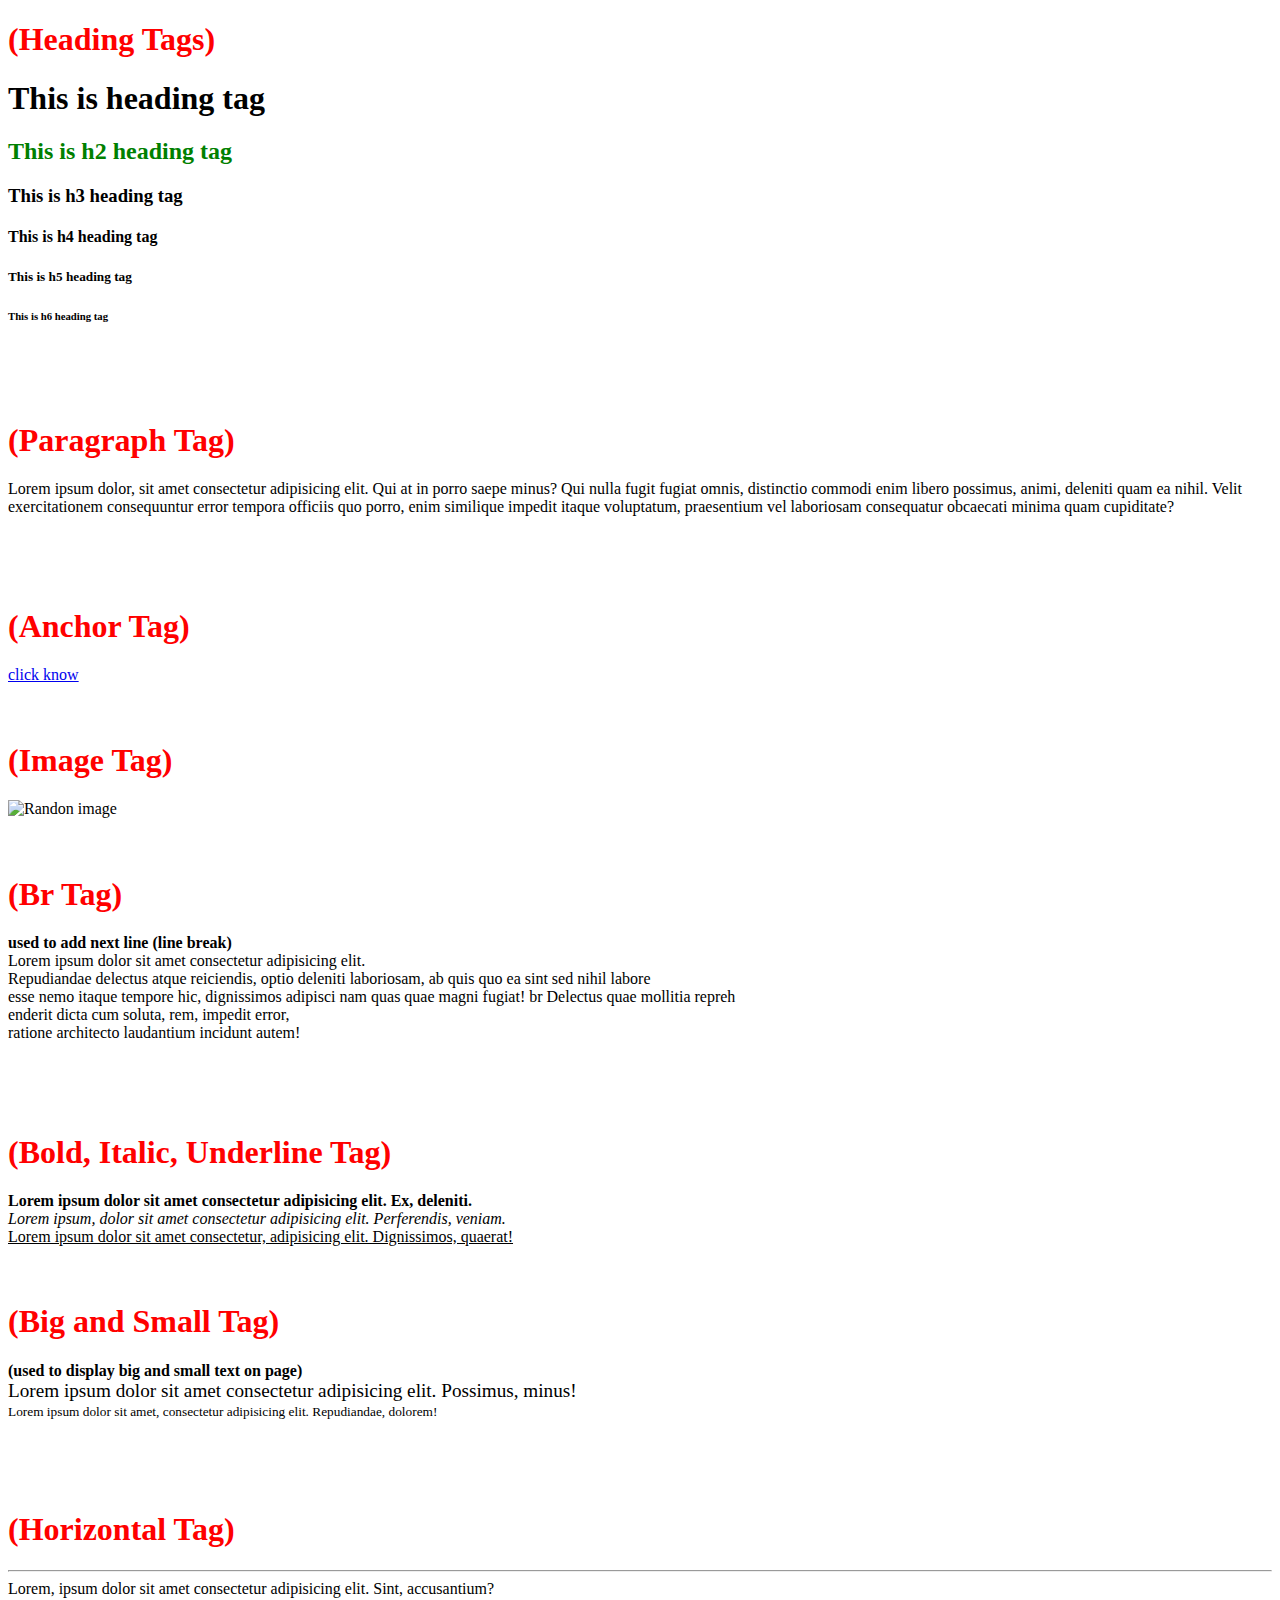
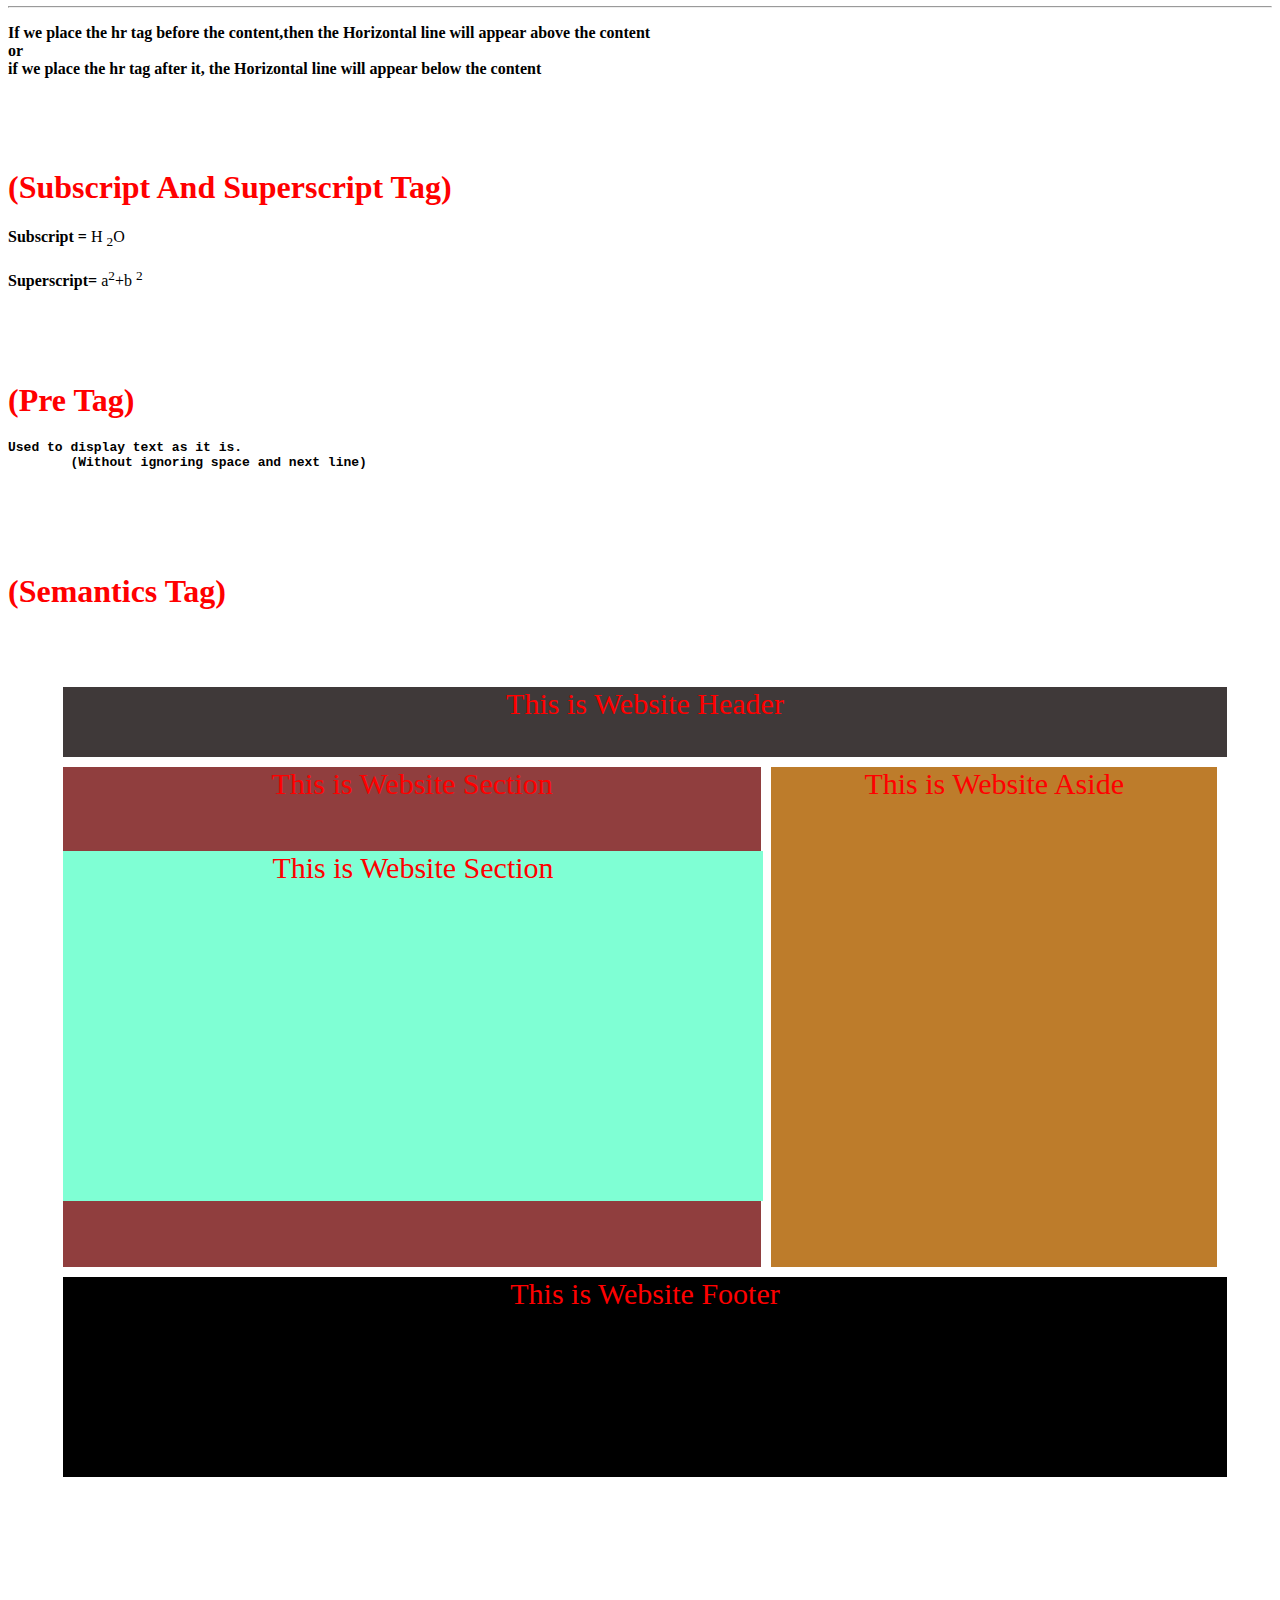
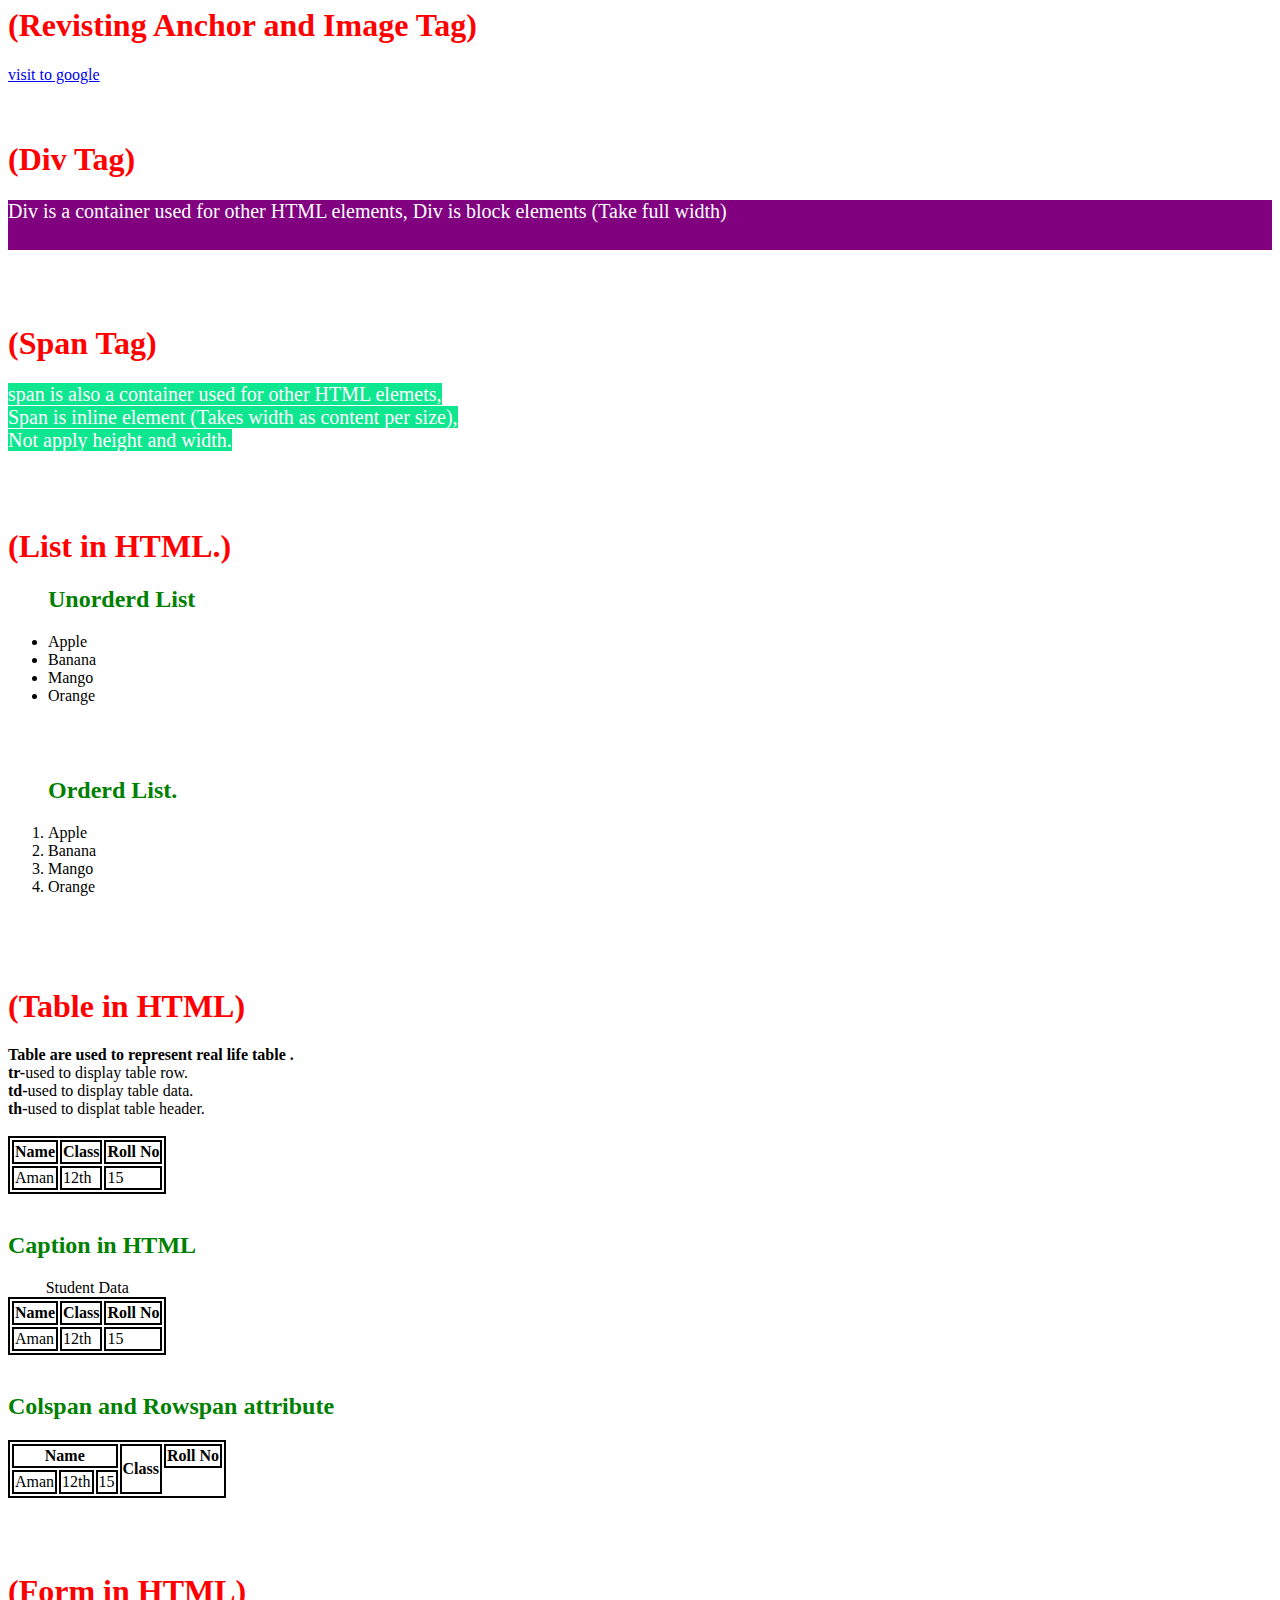
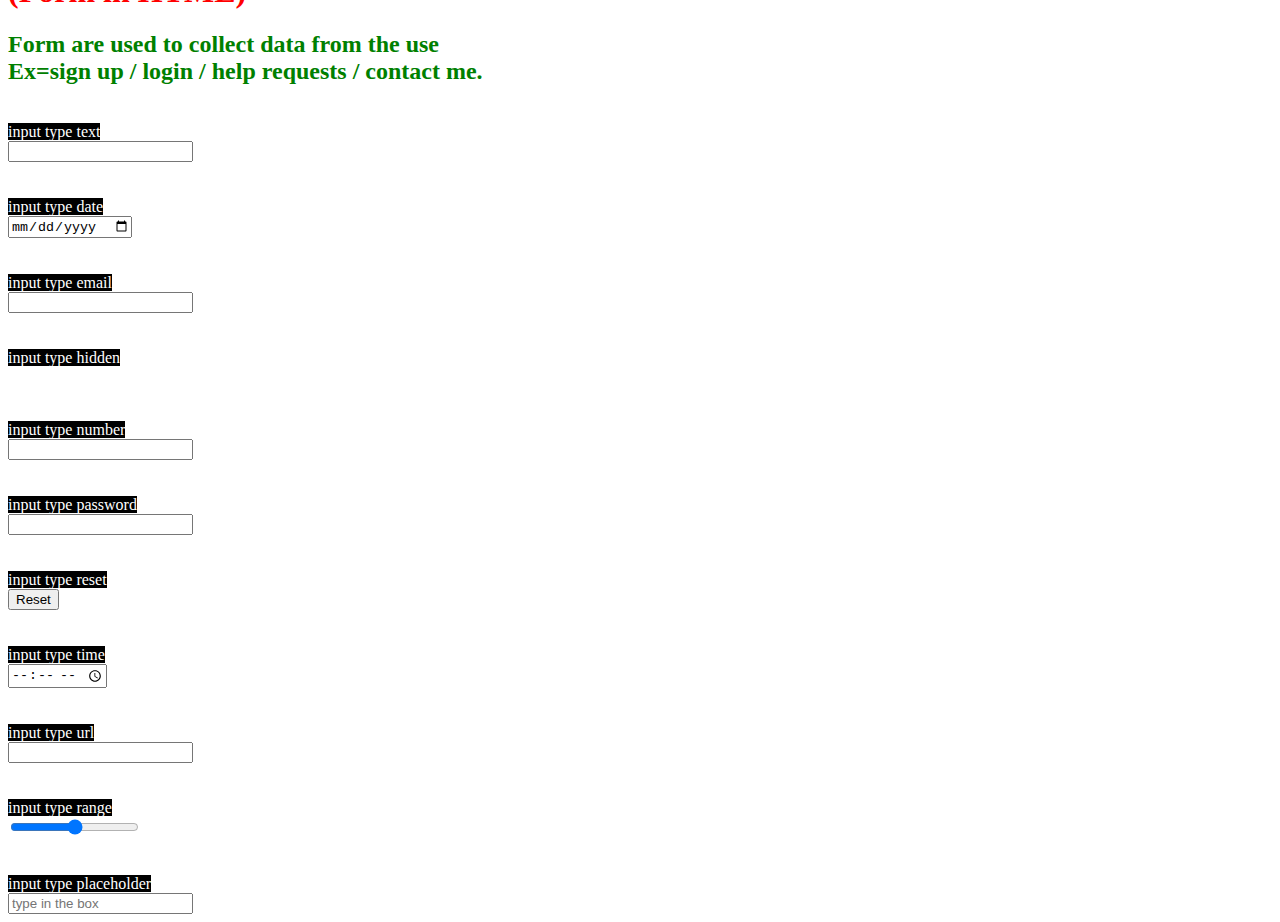
==== Html.tags/index.html @ 013d2270 "we are create h1 tag" ====
<!DOCTYPE html>
<html lang="en">
<head>
        <style>

              
                .headingtag{
                        color: red;
                }

                h2{
                        color: green;
                }

                /* Semanrics Layout */
                .div1{
                        font-size: 30px;
                        color: red;
                        text-align: center;
                        padding: 50px;


                }
                header{
                        background-color: rgb(63, 57, 57);
                        width: 100%;
                        height: 70px;
                        margin: 5px;
                }

                main{
                        display: flex;
                }

                section{
                        height: 500px;
                        width: 60%;
                        margin: 5px;
                        background-color: rgb(144, 62, 62);
                }
                article{
                        background-color: aquamarine;
                        width: 700px;
                        height: 350px;
                        margin: 50px auto;
                }
                aside{
                        height: 500px;
                        width: 40%;
                        margin: 5px;
                        background-color: rgb(189, 124, 43);
                }
                footer{
                        width: 100%;
                        height: 200px;
                        background-color: black;
                        margin: 5px;

                }

                .div-tag{
                        background-color: purple;
                        height: 50px;
                        color: white;
                        font-size: 20px;
                }

                .spantag{
                        background-color: rgb(15, 230, 144);
                        height: 100px;  /* (not apply) */
                        color: white;
                        font-size: 20px;
                }

                 table,  th, td{
                        border: 2px solid black;
                }

                span{
                        background-color: black;
                        color: white;
                }
        </style>
        <meta charset="UTF-8">
        <meta name="viewport" content="width=device-width, initial-scale=1.0">
        <title>Html tags</title>
</head>
<body>
        <!-- heading tags -->
        <h1 class="headingtag">(Heading Tags)</h1>

        <h1>This is  heading tag</h1>
        <h2>This is h2 heading tag</h2>
        <h3>This is h3 heading tag</h3>
        <h4>This is h4 heading tag</h4>
        <h5>This is h5 heading tag</h5>
        <h6>This is h6 heading tag</h6>

        <br><br><br>



        <!-- Paragraph Tag -->
        <h1 class="headingtag">(Paragraph Tag)</h1>

        <p>Lorem ipsum dolor, sit amet consectetur adipisicing elit. Qui at in porro saepe minus? Qui nulla fugit fugiat omnis, distinctio commodi enim libero possimus, animi, deleniti quam ea nihil. Velit exercitationem consequuntur error tempora officiis quo porro, enim similique impedit itaque voluptatum, praesentium vel laboriosam consequatur obcaecati minima quam cupiditate?</p>

        <br><br><br>


        <!-- Anchor Tag -->
        <h1 class="headingtag">(Anchor Tag)</h1>

        <a href="https://www.google.com/">click know</a>
        
        <br><br><br>


         <!-- Image Tag -->
         <h1 class="headingtag">(Image Tag)</h1>

         <img src="https://tse4.mm.bing.net/th/id/OIP.HxV79tFMPfBAIo0BBF-sOgHaEy?w=216&h=180&c=7&r=0&o=5&dpr=1.3&pid=1.7" alt="Randon image" width="400px" height="200px">

         <br><br><br>


          <!-- Br Tag -->
          <!-- used to add next line (line break) -->
          <h1 class="headingtag">(Br Tag)</h1>

          <p><b>used to add next line (line break)</b> <br>Lorem ipsum dolor sit amet consectetur adipisicing elit. <br>Repudiandae delectus atque reiciendis, optio deleniti laboriosam, ab quis quo ea sint sed nihil labore <br>esse nemo itaque tempore hic, dignissimos adipisci nam quas quae magni fugiat! br Delectus quae mollitia repreh <br>enderit dicta cum soluta, rem, impedit error,<br>  ratione architecto laudantium incidunt autem!</p>

          <br><br><br>



          <!-- Bold, Italic, Underline  Tag -->
         <h1 class="headingtag">(Bold, Italic, Underline Tag)</h1>

         <b>Lorem ipsum dolor sit amet consectetur adipisicing elit. Ex, deleniti.</b>
         <br>
         <i>Lorem ipsum, dolor sit amet consectetur adipisicing elit. Perferendis, veniam.</i>
         <br>
         <u>Lorem ipsum dolor sit amet consectetur, adipisicing elit. Dignissimos, quaerat!</u>

         <br><br><br>



         <!-- Big And Small Tags  -->
         <h1 class="headingtag">(Big and Small  Tag)</h1>

         <p>
                <b>(used to display big and small text on page)</b>
                        <br>
                <big>Lorem ipsum dolor sit amet consectetur adipisicing elit. Possimus, minus!</big>
                        <br>    
                <small>Lorem ipsum dolor sit amet, consectetur adipisicing elit. Repudiandae, dolorem!</small>
        </p>

        <br><br><br>


        <!-- Horizontal Tag -->
        <h1 class="headingtag">(Horizontal Tag)</h1>

        <p><hr>Lorem, ipsum dolor sit amet consectetur adipisicing elit. Sint, accusantium?<hr></p>
        <p><b>If we place the hr tag before the content,then the Horizontal line will appear above the content <br>or <br>if we place the hr tag after it, the Horizontal line will appear below the content</b>
        </p>

        <br><br><br>



        <!-- Subscript And Superscript Tag -->
        <h1 class="headingtag">(Subscript And Superscript Tag)</h1>

        <p><b>Subscript =</b>
                H <sub>2</sub>O
                <br> <br>
                <b>Superscript=</b>
                a<sup>2</sup>+b <sup>2</sup>
        </p>

        <br><br><br>


        <!-- Pre Tag -->
        <h1 class="headingtag">(Pre Tag)</h1>

        <pre><b>Used to display text as it is.
        (Without ignoring space and next line)</b>
        </pre>

        <br><br><br>




        <!-- Page Layout Techniques -->
        <h1 class="headingtag">(Semantics Tag)</h1>
        <div class="div1">
                        <header>This is Website Header</header>
                        <main>
                                 <section>This is Website Section
                                         <article>This is Website Section</article>
                                </section>

                                <aside>This is Website Aside</aside>
                        </main>
                         <footer>This is Website Footer</footer>
        </div>

        <br><br><br>



        <!-- Revisting Anchor  tag -->
        <h1 class="headingtag">(Revisting Anchor and Image Tag)</h1>
        <!-- (target="main" for a new Tab) -->
        <a href="https://google.com" target="main">visit to google</a>


        <br><br><br>




        <!-- Div tag -->
        <!-- Div is a container used for other HTML elements
        Div is block elements (Take full width) -->

        <h1 class="headingtag">(Div Tag)</h1>
        <div class="div-tag">Div is a container used for other HTML elements,
                Div is block elements (Take full width)</div>


                <br><br><br>


        
        <!-- span tag -->
        <!-- span is also a container used for other HTML elemets,
        Span is inline element (Takes width as content per size) -->

        <h1 class="headingtag">(Span Tag)</h1>
        <span class="spantag"> span is also a container used for other HTML elemets,<br>
                Span is inline element (Takes width as content per size),<br>
                Not apply height and width.
        </span>

        <br><br><br><br>



        <!-- List in HTML -->
        <h1 class="headingtag">(List in HTML.)</h1>

        <!-- Unorderd list  -->
        <ul>
                <h2>Unorderd List</h2>
                <li>Apple</li>
                <li>Banana</li>
                <li>Mango</li>
                <li>Orange</li>
        </ul>

        <br><br>

        <!-- Orderd list  -->
        <ol>
                <h2>Orderd List.</h2>
                <li>Apple</li>
                <li>Banana</li>
                <li>Mango</li>
                <li>Orange</li>
        </ol>

        <br><br><br>


        <!-- Table in HTML. -->
        <h1 class="headingtag">(Table in HTML)</h1>
        <span style="color: black; background-color: white;"><b>Table are used to represent real life table .</b> <br>
               <b>tr-</b>used to display table row. <br>
               <b>td-</b>used to display table data. <br>
               <b>th-</b>used to displat table header.
        </span>

        <br><br>

        <table>
               <tr>
                     <th>Name</th>
                     <th>Class</th>
                     <th>Roll No</th>
               </tr>
               <tr>
                    <td>Aman</td>
                    <td>12th</td>
                    <td>15</td>
               </tr>
        </table>

        <br>

        <!-- caption in HTML -->
        <h2>Caption in HTML</h2>

        <table>
                <caption>Student Data</caption>
                <tr>
                      <th>Name</th>
                      <th>Class</th>
                      <th>Roll No</th>
                </tr>
                <tr>
                     <td>Aman</td>
                     <td>12th</td>
                     <td>15</td>
                </tr>
         </table>

         <br>

         <!-- Colspan and Rowspan attribute -->

         <h2>Colspan and Rowspan attribute</h2>

         <table>
                <tr>
                      <th colspan="3">Name</th>
                      <th rowspan="3">Class</th>
                      <th>Roll No</th>
                </tr>
                <tr>
                     <td>Aman</td>
                     <td>12th</td>
                     <td>15</td>
                </tr>
         </table>

         <br><br><br>



         <!-- Form in HTML -->
         <h1 style="color: red;">(Form in HTML)</h1>
         <h2>Form are used to collect data from the use <br>
                <b>Ex=</b>sign up / login / help requests / contact me.
        </h2>
        
        <br>
         <!-- input type text  -->
        <span>input type text</span> <br>
        <input type="text">



        <br> <br><br>



        <!-- input type date -->
        <span> input type date</span> <br>
        <input type="date">



        <br><br><br>



        <!-- input type email -->
        <span>input type email</span> <br>
        <input type="email">


        <br><br><br>



        <!-- input type hidden -->
        <span>input type hidden</span> <br>
        <input type="hidden">



        <br><br><br>


        <!-- input type number -->
        <span>input type number</span> <br>
        <input type="number">



        <br><br><br>


        <!-- input type password -->
        <span>input type password</span> <br>
        <input type="password">



        <br><br><br>



        <!-- input type reset  -->
        <span>input type reset</span> <br>
        <input type="reset">



        <br><br><br>



        <!-- input type time -->
        <span>input type time</span> <br>
        <input type="time">



        <br><br><br>



        <!-- input type url  -->
        <span>input type url</span> <br>
        <input type="url">


        <br><br><br>



          <!-- input type range  -->
          <span>input type range</span> <br>
          <input type="range" min="100" max="200">







        <br><br><br>




        <!-- input type placeholder -->
        <span>input type placeholder</span> <br>
        <input type="text" placeholder="type in the box">

        


        
 

         

         

 


               









        












          





        
</body>
</html>
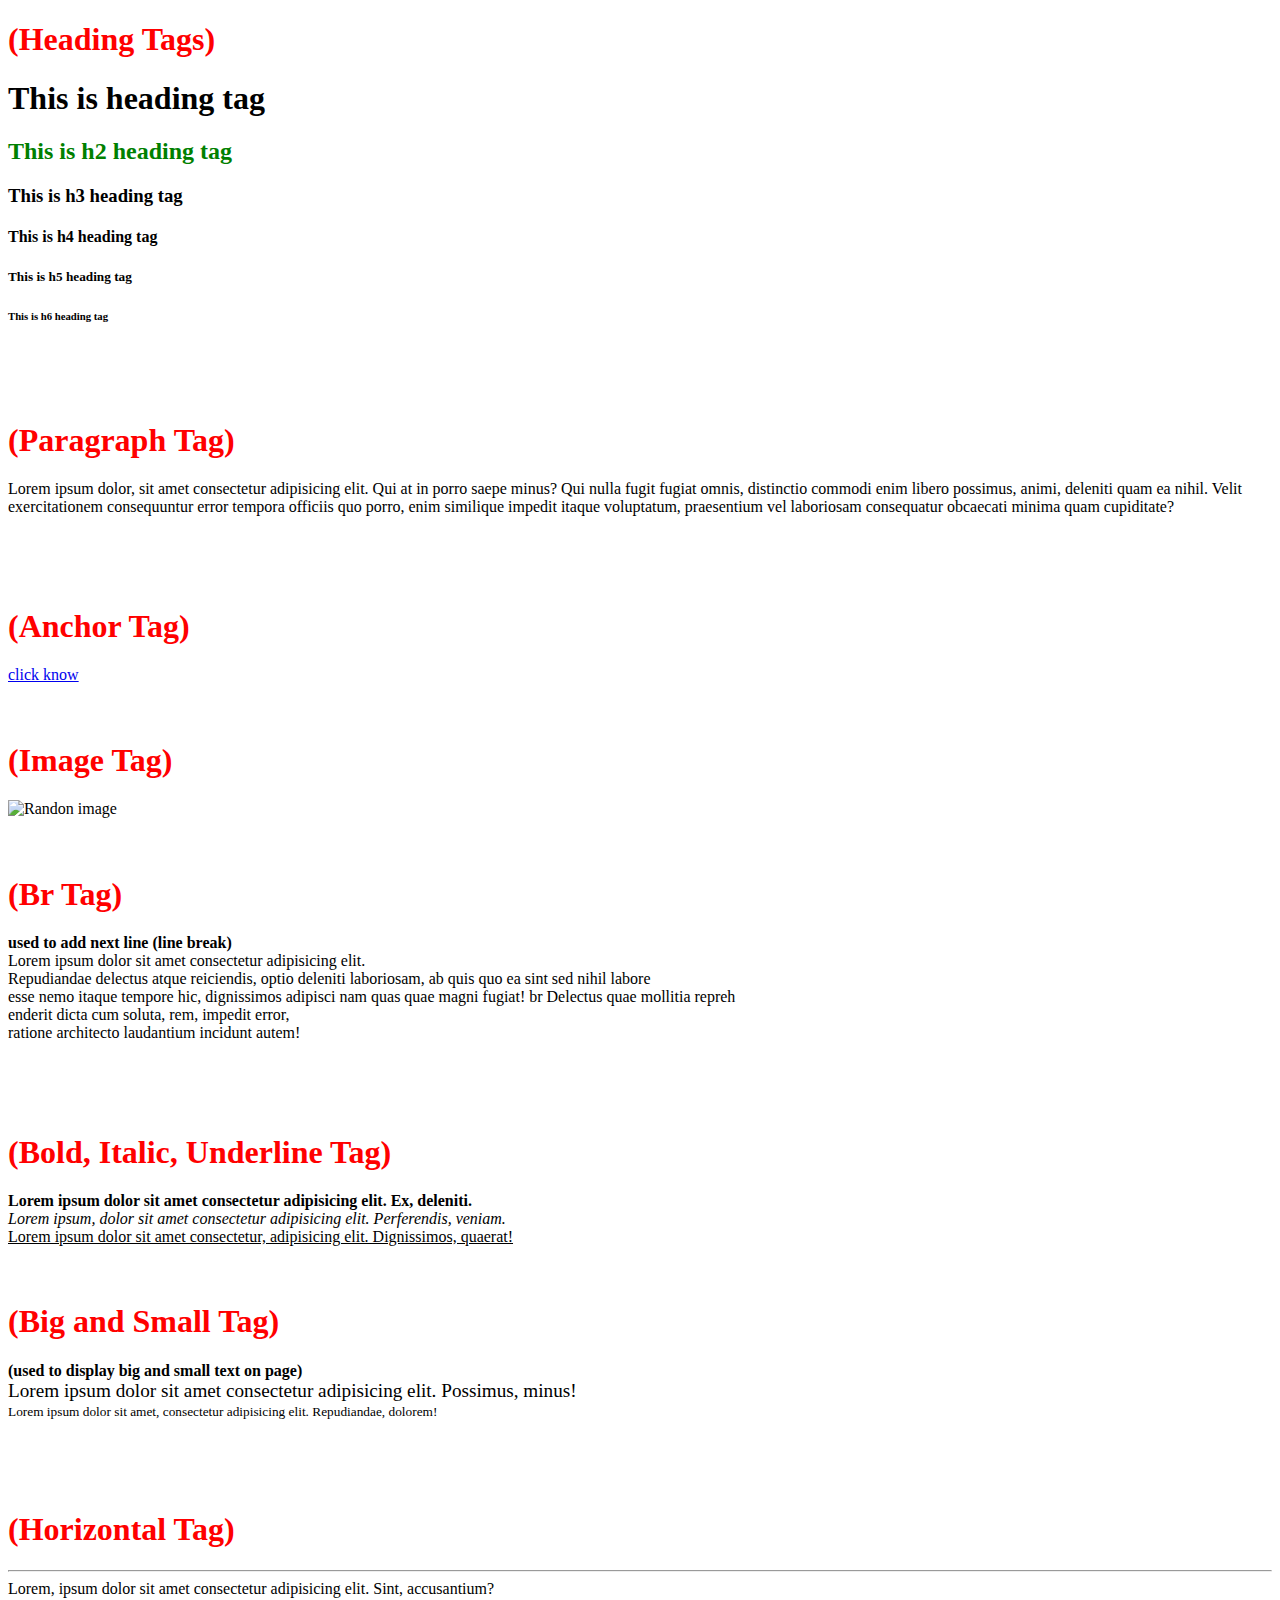
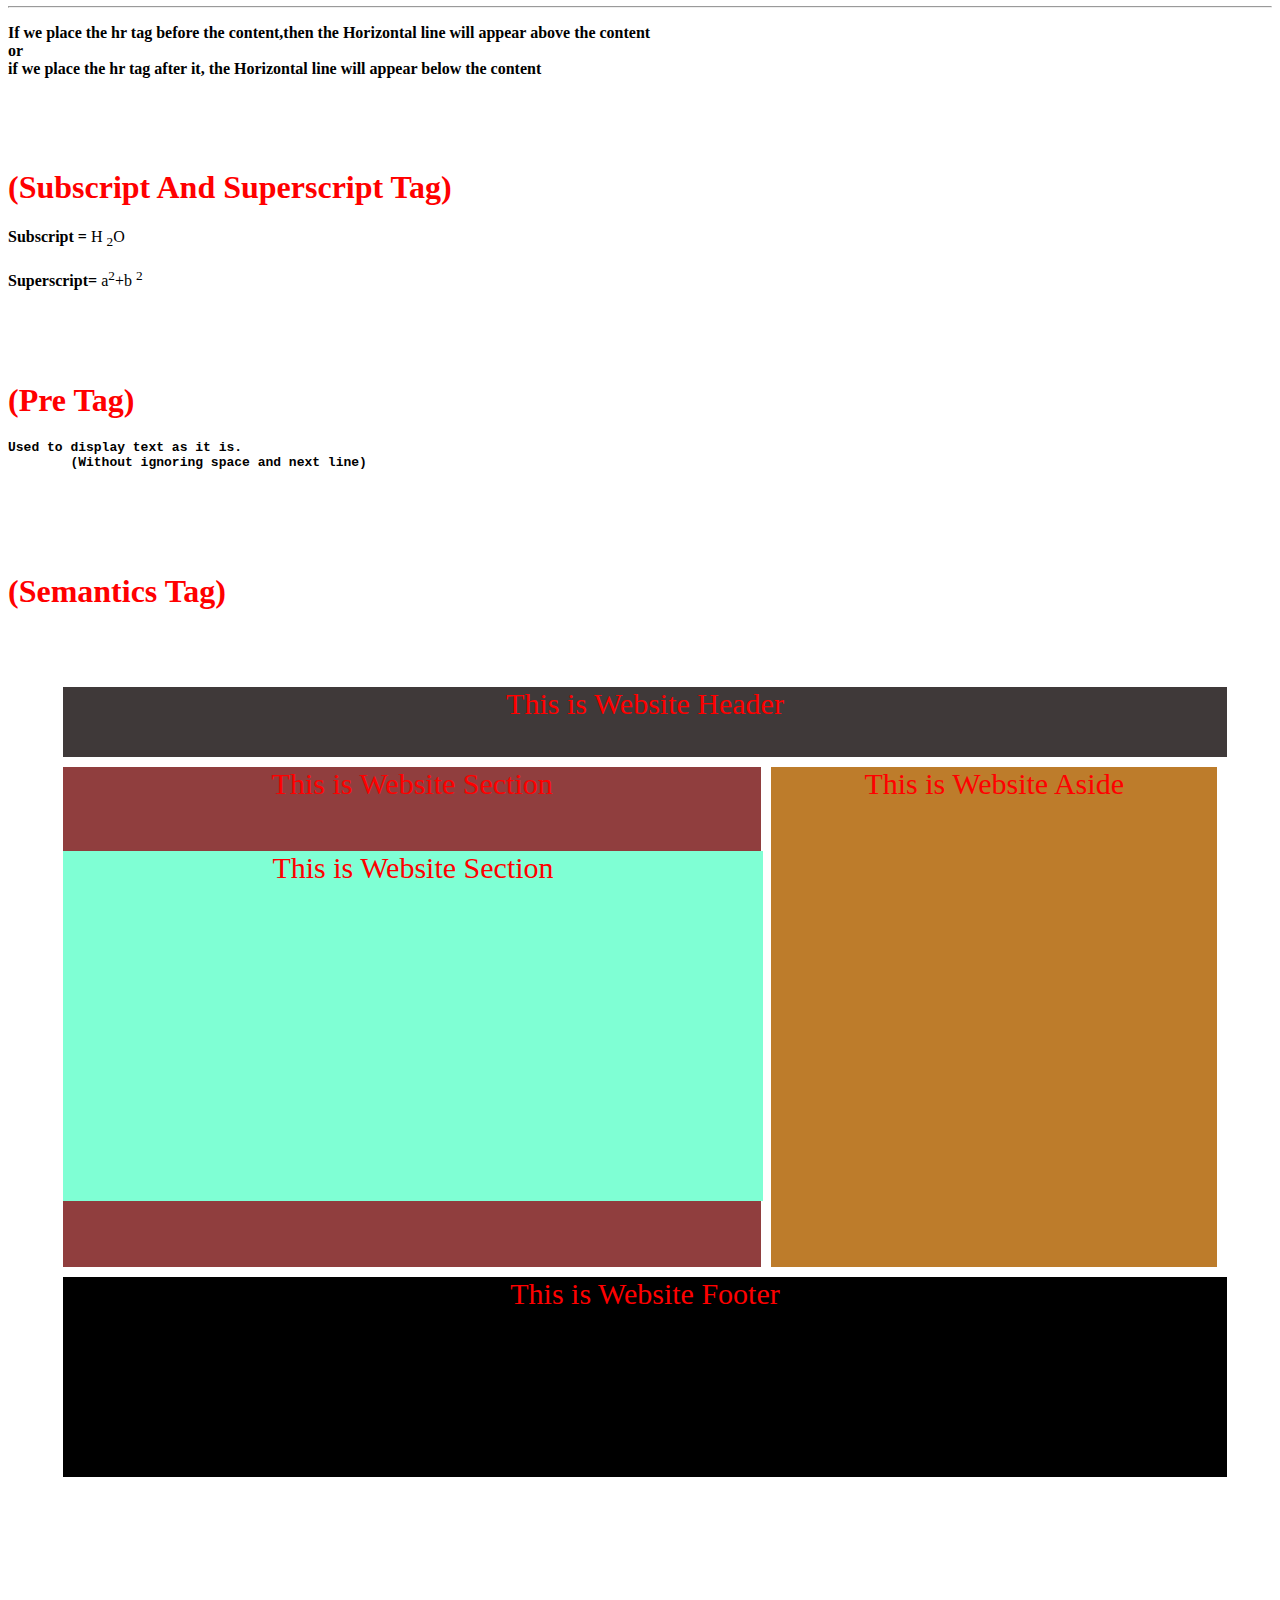
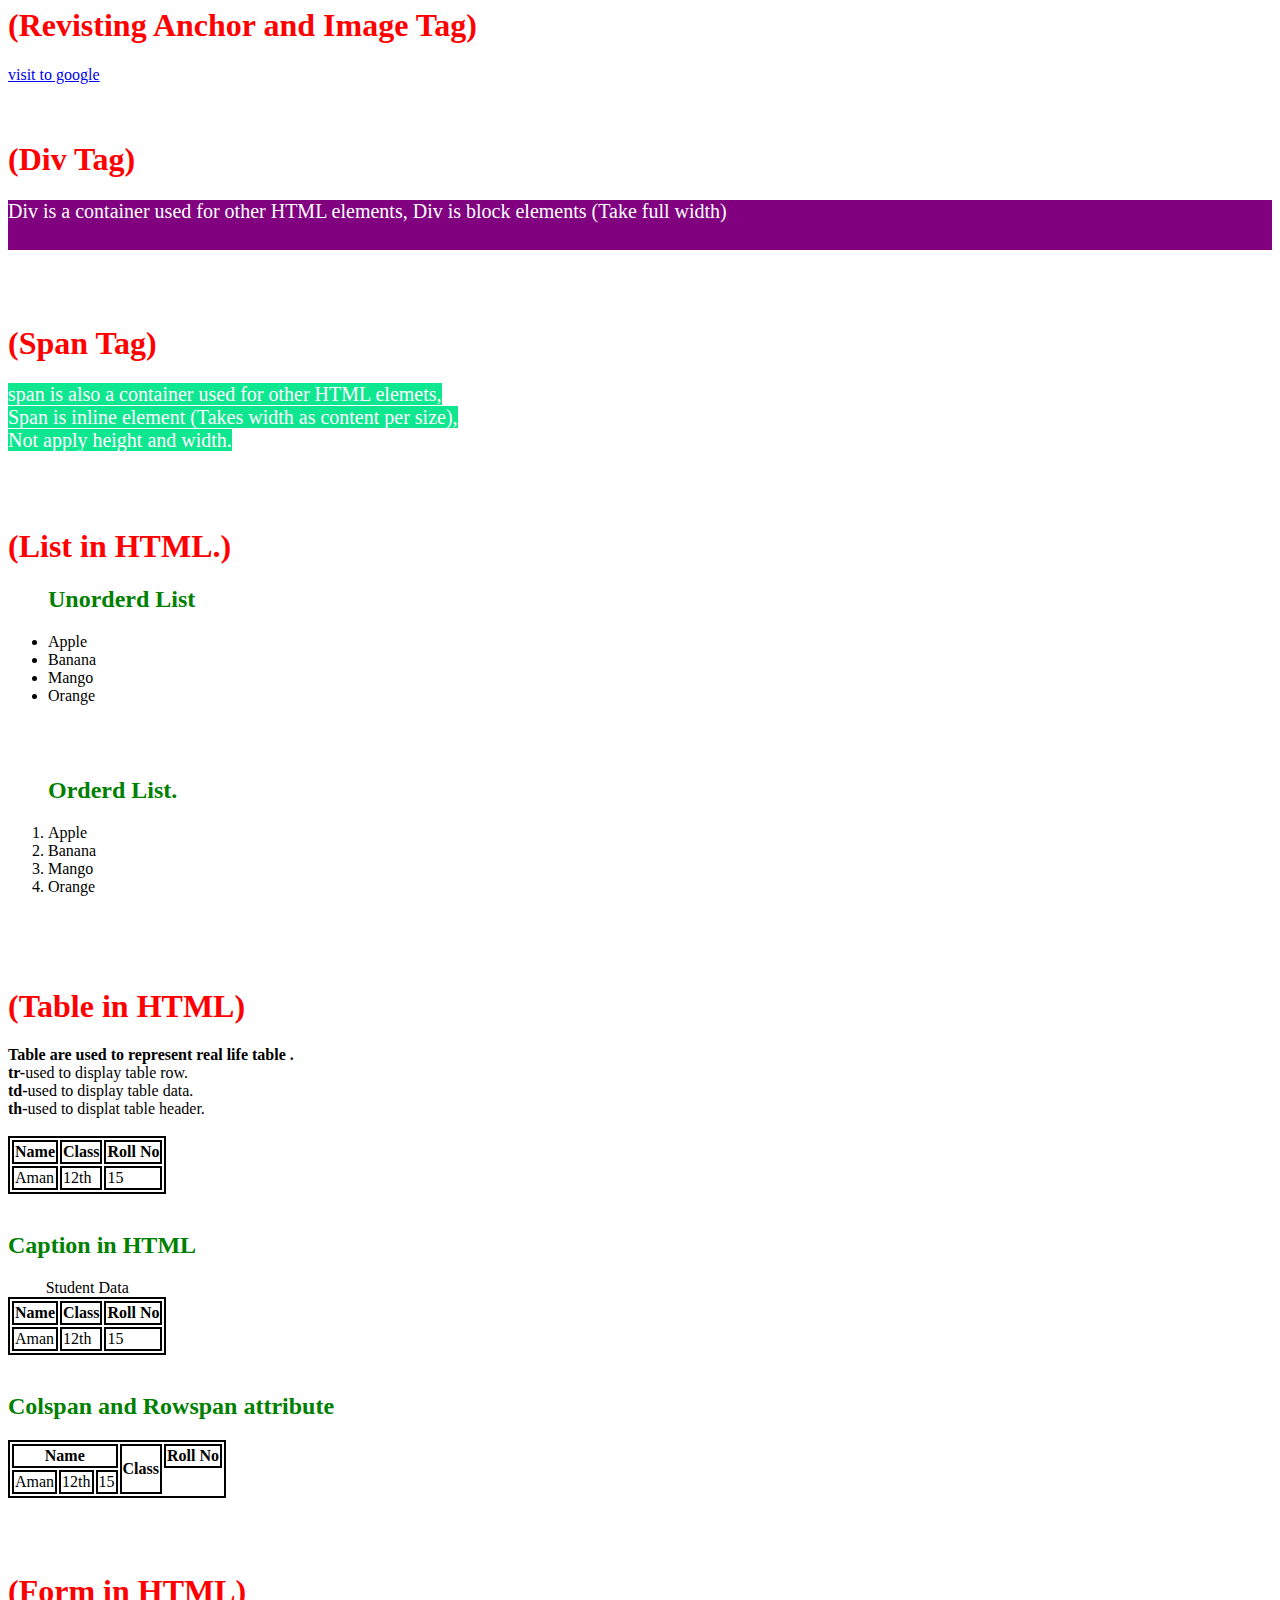
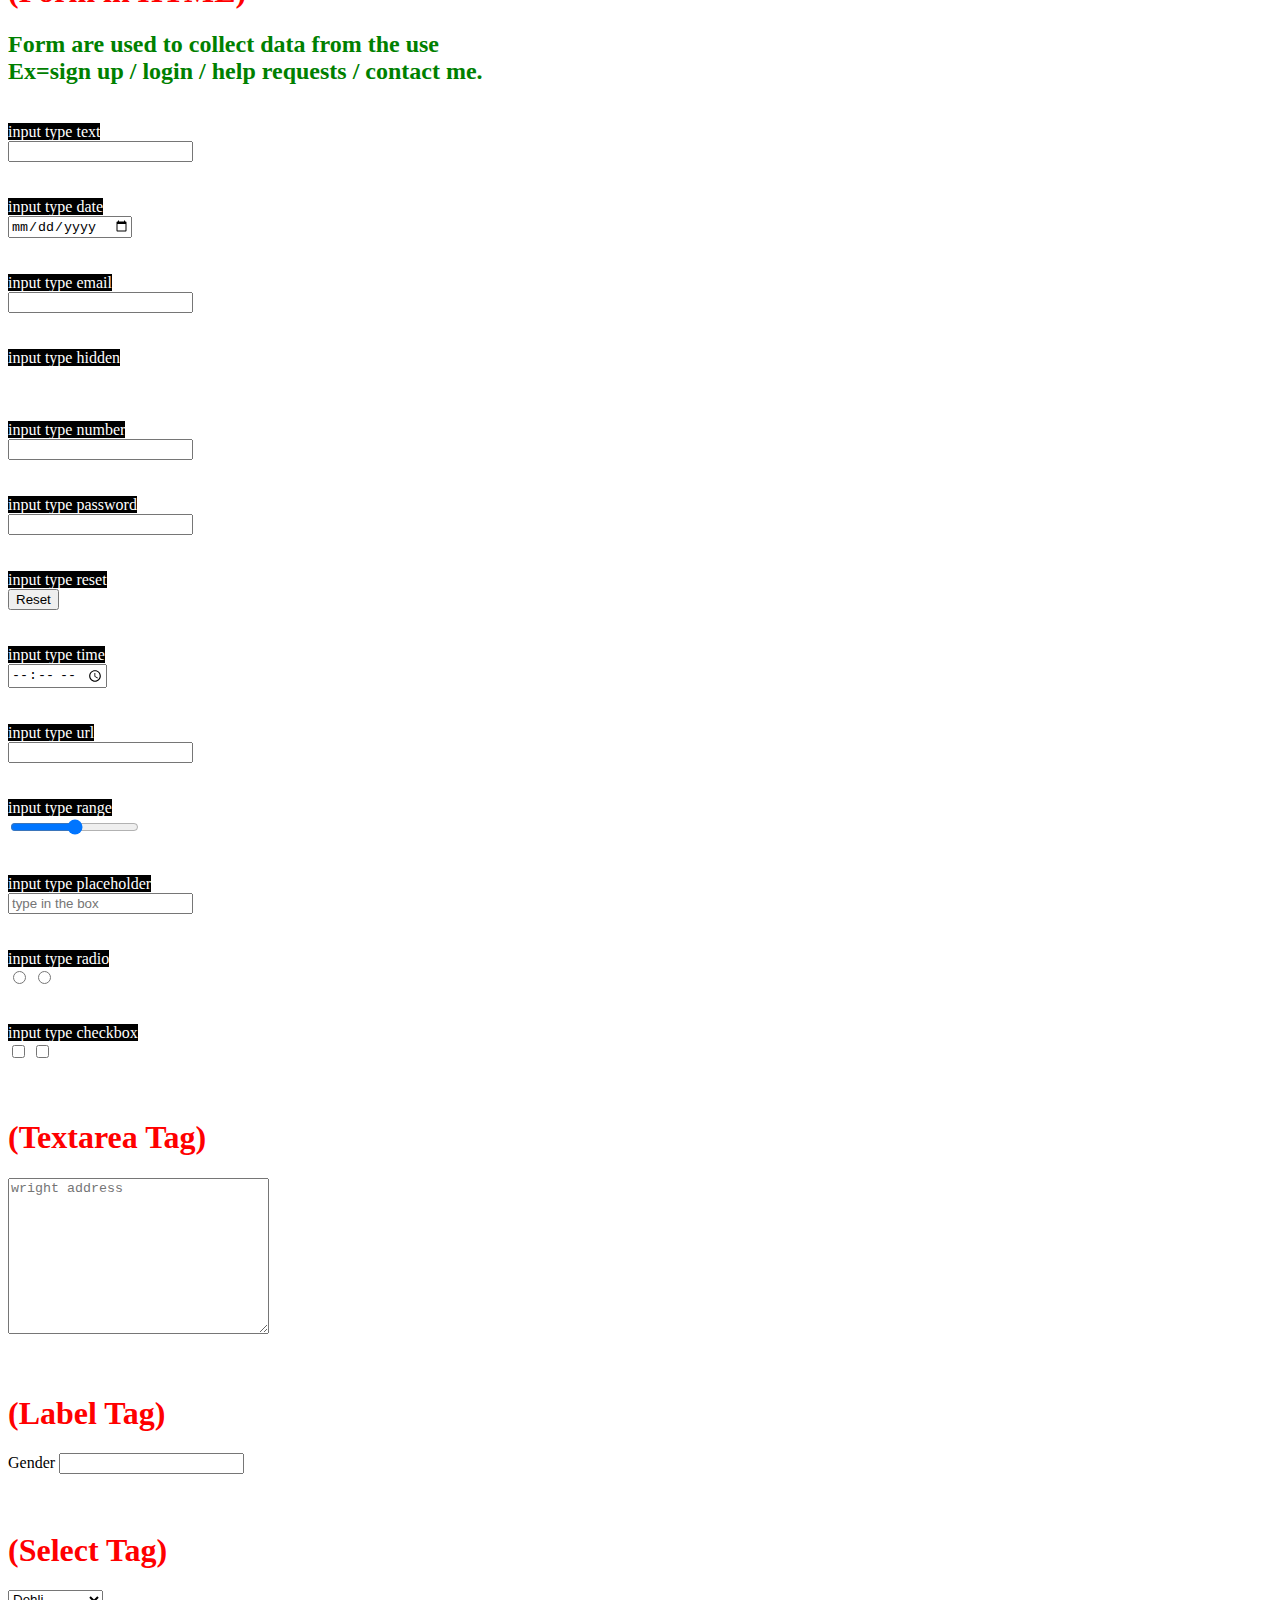
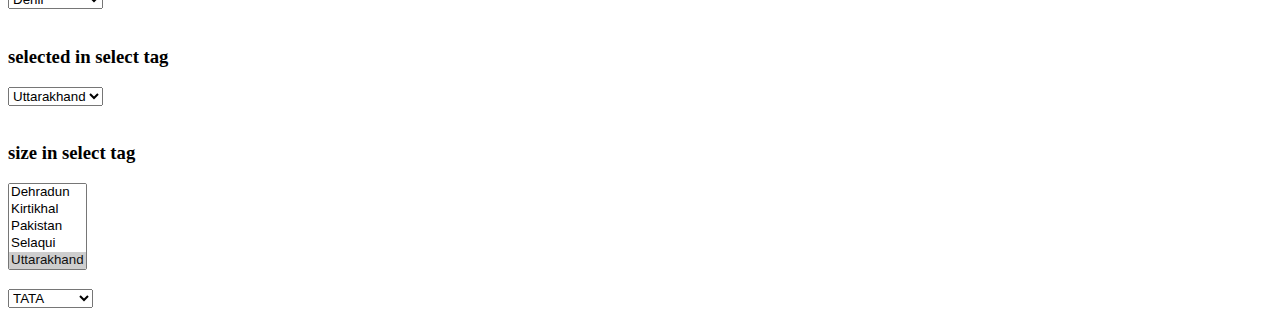
==== commit 511ca54a: "hello friend i am creating template" ====
--- a/Html.tags/index.html
+++ b/Html.tags/index.html
@@ -456,6 +456,153 @@
         <span>input type placeholder</span> <br>
         <input type="text" placeholder="type in the box">
 
+
+
+
+
+        <br><br><br>
+
+
+
+        <!-- input type radio-->
+        <span>input type radio</span>
+         <br>
+        <input type="radio" name="aman">
+        <input type="radio" name="aman">
+
+
+
+        <br><br><br>
+
+
+
+
+
+        <!-- input type checkbox-->
+        <span>input type checkbox</span> <br>
+        <input type="checkbox" name="aman">
+        <input type="checkbox" name="aman">
+
+
+
+        <br><br><br>
+
+
+
+
+
+
+       <!-- textarea tag  -->
+       <h1 style="color: red;">(Textarea Tag)</h1>
+
+       <textarea name="aman" id="" cols="30" rows="10" placeholder="wright address"></textarea>
+
+
+
+       <br><br><br>
+
+
+
+
+       <!-- label tag -->
+       <h1 style="color: red;">(Label Tag)</h1>
+
+       <label for="">Gender
+        <input type="text">
+       </label>
+
+
+
+       <br><br><br>
+
+
+       <!-- Select Tag -->
+       <h1 style="color: red;">(Select Tag)</h1>
+
+       <select name="" id="">
+                <option value="">Dehli</option>
+                <option value="">Banglore</option>
+                <option value="">Mumbai</option>
+                <option value="">Uttarakhand</option>
+       </select>
+
+       <br><br>
+       
+       
+       <!-- selected in select tag -->
+       <h3>selected in select tag</h3>
+
+       <select name="" id="">
+                <option value="">Dehli</option>
+                <option value="">Banglore</option>
+                <option value="">Mumbai</option>
+                <option value="" selected>Uttarakhand</option>
+        </select>
+
+        <br><br>
+
+
+        <!-- size in select tag -->
+        <h3>size in select tag</h3>
+
+       <select size="5" name="" id="" multiple>
+                <option value="">Dehli</option>
+                <option value="">Banglore</option>
+                <option value="">Mumbai</option>
+                <option value="">Dehradun</option>
+                <option value="">Kirtikhal</option>
+                <option value="">Pakistan</option>
+                <option value="">Selaqui</option>
+                <option value="" selected>Uttarakhand</option><!-- (select option in fornt of) -->
+        </select>
+
+        <br><br>
+
+        <select name="" id="">
+                <optgroup label="car">
+                        <option value="">TATA</option>
+                        <option value="">Audi</option>
+                        <option value="">BMW</option>
+                </optgroup>
+                <optgroup label="sport">
+                        <option value="">Cricket</option>
+                        <option value="">Football</option>
+                        <option value="">Hocky</option>
+                </optgroup>
+                <optgroup label="Clothes">
+                        <option value="">Cap</option>
+                        <option value=""></option>
+                        <option value="">Hocky</option>
+                </optgroup>
+        </select>
+
+
+
+
+
+      
+       
+
+
+
+
+       
+
+
+
+
+       
+       
+
+
+
+
+
+       
+        
+
+
+
         
 
 
